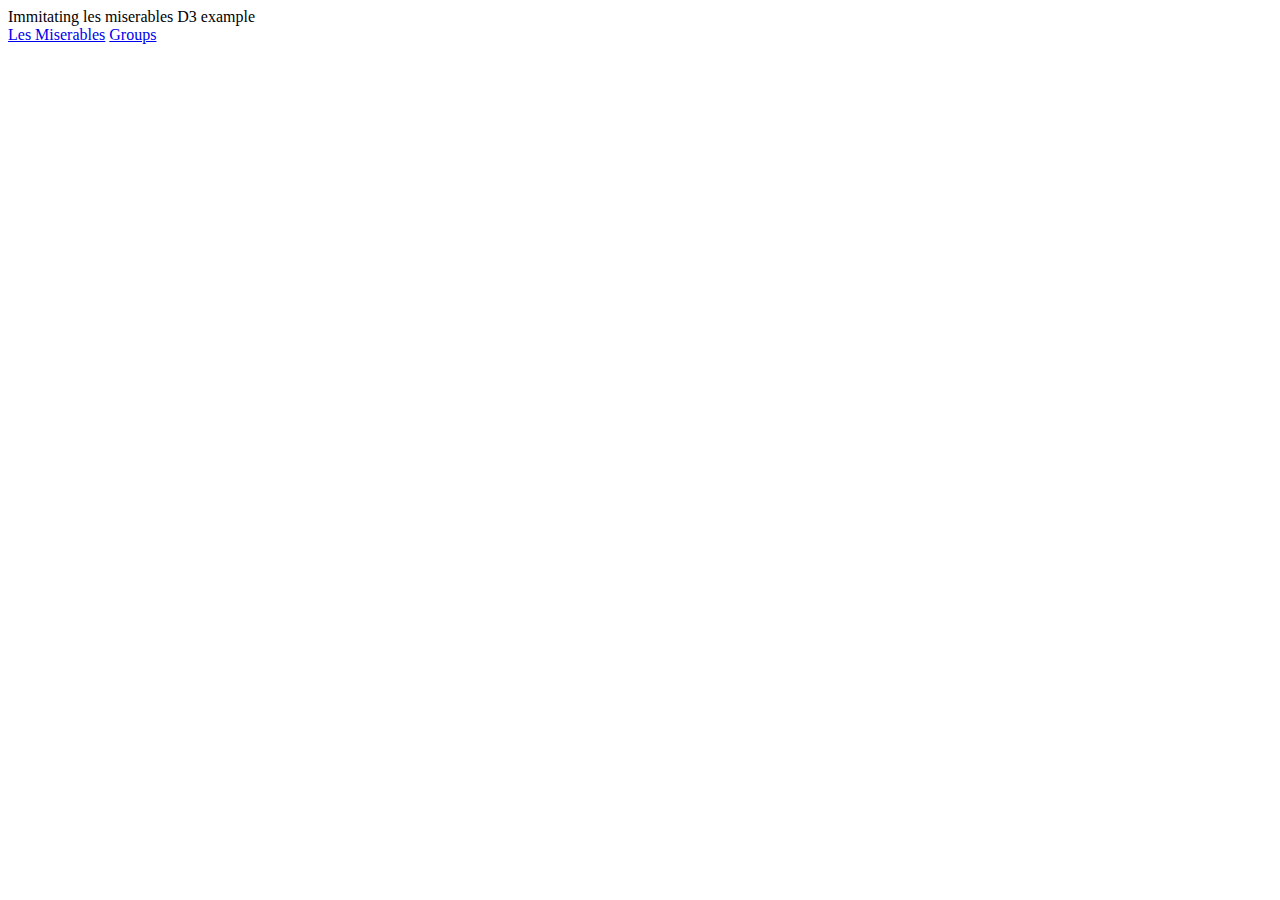
==== index.html @ 76d3d4e3 "made an index.html page" ====
<!DOCTYPE html>
<!--
To change this license header, choose License Headers in Project Properties.
To change this template file, choose Tools | Templates
and open the template in the editor.
-->
<html>
    <head>
        <title>TODO supply a title</title>
        <meta charset="UTF-8">
        <meta name="viewport" content="width=device-width, initial-scale=1.0">
    </head>
    <body>
        <div>Immitating les miserables D3 example</div>
        <a href="miserables.html">Les Miserables</a>
        <a href="groups.html">Groups</a>
    </body>
</html>
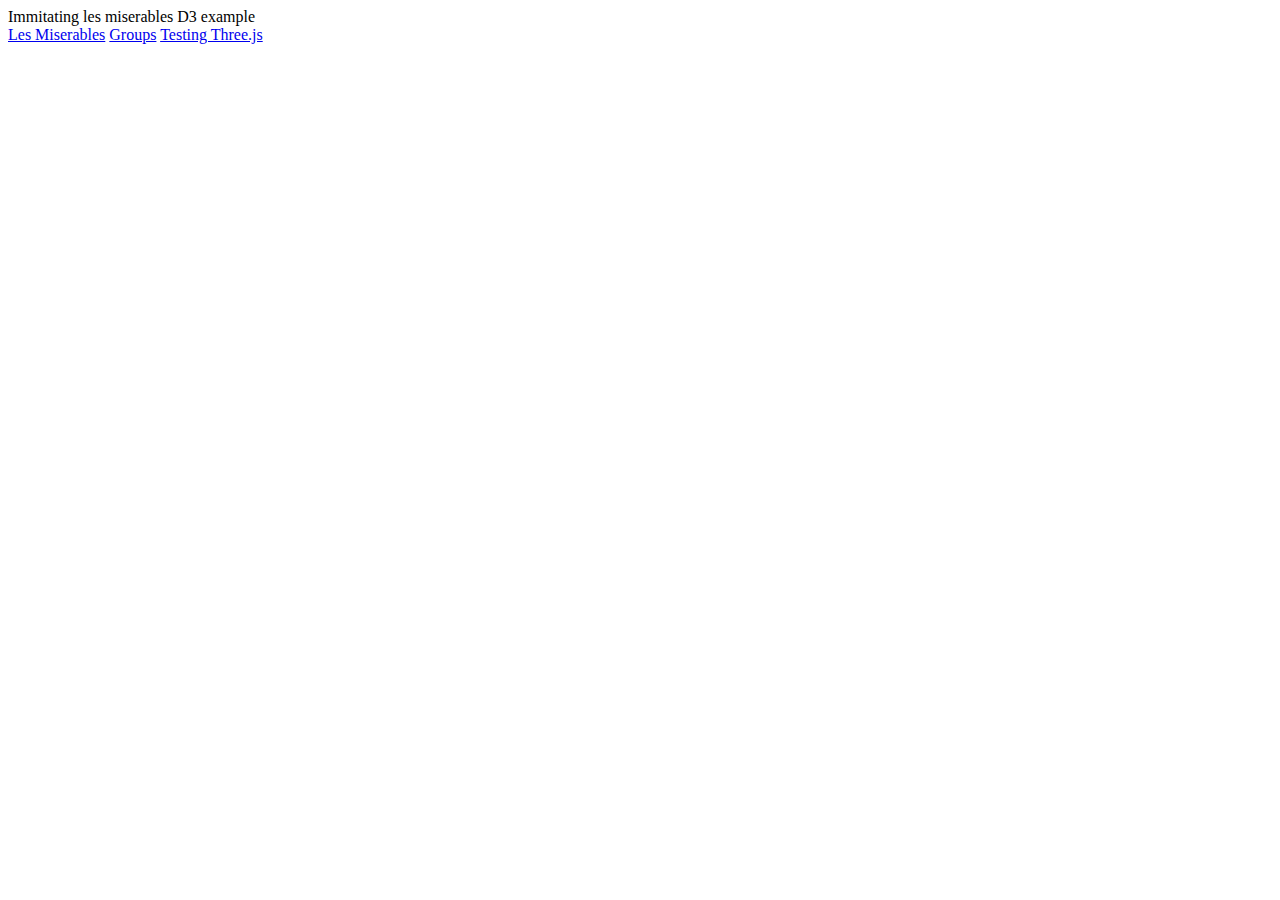
==== commit 45e11584: "Added three.js support" ====
--- a/index.html
+++ b/index.html
@@ -12,7 +12,8 @@
     </head>
     <body>
         <div>Immitating les miserables D3 example</div>
-        <a href="miserables.html">Les Miserables</a>
-        <a href="groups.html">Groups</a>
+        <a href="miserables.html" target="_blank">Les Miserables</a>
+        <a href="groups.html" target="_blank">Groups</a>
+        <a href="index_1.html" target="_blank">Testing Three.js</a>
     </body>
 </html>
